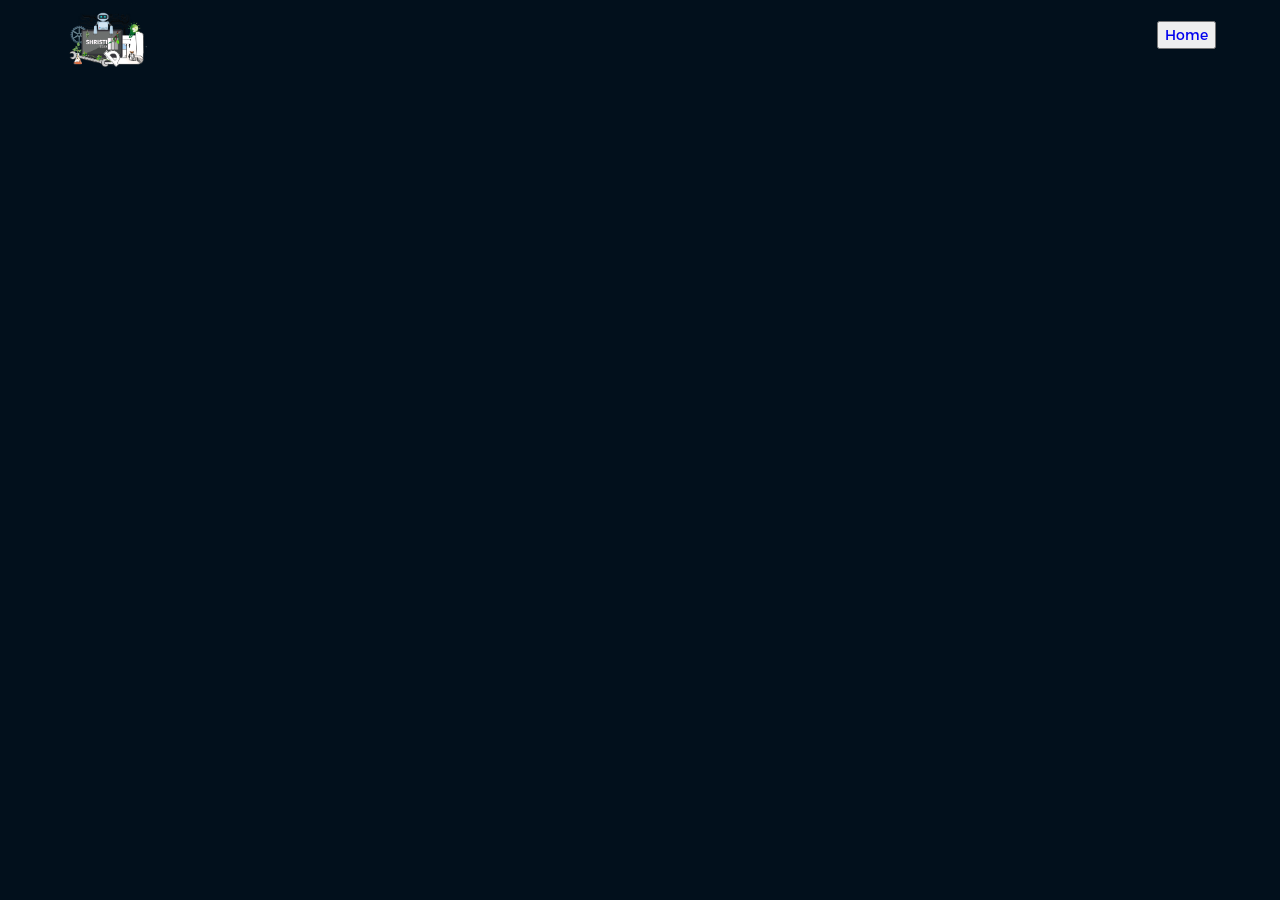
==== about.html @ f5e815b8 "initial commit" ====
<!DOCTYPE html>
<html lang="en">
<head>
  <title>Global</title>
  <meta charset="utf-8">
  <meta name="viewport" content="width=device-width, initial-scale=1">
  <meta http-equiv="X-UA-Compatible" content="IE=edge">
  <meta name="description" content="HTML5 website template">
  <meta name="keywords" content="global, template, html, sass, jquery">
  <meta name="author" content="Bucky Maler">
  <link rel="stylesheet" href="assets/css/main.css">

  <link rel="stylesheet" href="https://cdnjs.cloudflare.com/ajax/libs/font-awesome/4.7.0/css/font-awesome.min.css">
 

</head>
<body>

<!-- notification for small viewports and landscape oriented smartphones -->
<div class="device-notification">
  <a class="device-notification--logo" href="#0">
    <img src="assets/img/logo.png" alt="Global">
    <p>Global</p>
  </a>
  <p class="device-notification--message">This has so much to offer that we must request you orient your device to portrait or find a larger screen. You won't be disappointed.</p>
</div>


<!--start-->


  <div class="outer-nav--return"></div>
    <div id="viewport" class="l-viewport">
      <div class="l-wrapper">
        <header class="header">
          <a class="header--logo" href="index.html">
            <img style=" height: 65px;width: 85px;padding-top: 10px;" src="assets/img/shristi.png" alt="Global">
            <p></p>
          </a>
          <a href="index.html">
            <button class="cta" >Home
                
                <span ></span>
              </button>
          
          </a>
        </header>
        <div>


            
            



            
        </div>
      </div>
        
        
        
      </div>
    </div>

<script src="https://ajax.googleapis.com/ajax/libs/jquery/2.2.4/jquery.min.js"></script>
<script>window.jQuery || document.write('<script src="assets/js/vendor/jquery-2.2.4.min.js"><\/script>')</script>
<script src="assets/js/functions-min.js"></script>
<div class="preloader">
<span class="loader"><span class="loader-inner"></span></span></div>

<script>
  $(window).on("load",function(){
    $(".preloader").fadeOut("slow");
  });
</script>
<script src="sur.js"></script>





</body>
</html>
---- assets/css/main.css ----
@font-face{font-family:'Montserrat';src:url("fonts/Montserrat-Black.eot");src:local("☺"),url("fonts/Montserrat-Black.woff") format("woff"),url("fonts/Montserrat-Black.ttf") format("truetype"),url("fonts/Montserrat-Black.svg") format("svg");font-weight:900;font-style:normal}
@font-face{font-family:'Montserrat';src:url("fonts/Montserrat-Bold.eot");src:local("☺"),url("fonts/Montserrat-Bold.woff") format("woff"),url("fonts/Montserrat-Bold.ttf") format("truetype"),url("fonts/Montserrat-Bold.svg") format("svg");font-weight:700;font-style:normal}
@font-face{font-family:'Montserrat';src:url("fonts/Montserrat-Regular.eot");src:local("☺"),url("fonts/Montserrat-Regular.woff") format("woff"),url("fonts/Montserrat-Regular.ttf") format("truetype"),url("fonts/Montserrat-Regular.svg") format("svg");font-weight:400;font-style:normal}
@font-face{font-family:'Montserrat';src:url("fonts/Montserrat-Light.eot");src:local("☺"),url("fonts/Montserrat-Light.woff") format("woff"),url("fonts/Montserrat-Light.ttf") format("truetype"),url("fonts/Montserrat-Light.svg") format("svg");font-weight:300;font-style:normal}
/*! normalize.css v3.0.2 | MIT License | git.io/normalize */html{font-family:sans-serif;-ms-text-size-adjust:100%;-webkit-text-size-adjust:100%}body{margin:0}article,aside,details,figcaption,figure,footer,header,hgroup,main,menu,nav,section,summary{display:block}audio,canvas,progress,
video{display:inline-block;vertical-align:baseline}audio:not([controls]){display:none;height:0}[hidden],template{display:none}a{background-color:transparent}a:active,a:hover{outline:0}abbr[title]{border-bottom:1px dotted}b,
strong{font-weight:bold}dfn{font-style:italic}
h1{font-size:2em;margin:0.67em 0}mark{background:#ff0;color:#000}small{font-size:80%}sub,sup{font-size:75%;line-height:0;position:relative;vertical-align:baseline}sup{top:-0.5em}sub{bottom:-0.25em}img{border:0}svg:not(:root){overflow:hidden}figure{margin:1em 40px}hr{box-sizing:content-box;height:0}
pre{overflow:auto}code,kbd,pre,samp{font-family:monospace, monospace;font-size:1em}button,input,optgroup,select,textarea{color:inherit;font:inherit;margin:0}
button{overflow:visible}button,select{text-transform:none}button,html input[type="button"],input[type="reset"],input[type="submit"]{-webkit-appearance:button;cursor:pointer}button[disabled],
html input[disabled]{cursor:default}button::-moz-focus-inner,input::-moz-focus-inner{border:0;padding:0}input{line-height:normal}input[type="checkbox"],input[type="radio"]{box-sizing:border-box;padding:0}input[type="number"]::-webkit-inner-spin-button,input[type="number"]::-webkit-outer-spin-button{height:auto}input[type="search"]{-webkit-appearance:textfield;box-sizing:content-box}input[type="search"]::-webkit-search-cancel-button,
input[type="search"]::-webkit-search-decoration{-webkit-appearance:none}fieldset{border:1px solid #c0c0c0;margin:0 2px;
	padding:0.35em 0.625em 0.75em}
legend{border:0;padding:0}textarea{overflow:auto}optgroup{font-weight:bold}table{border-collapse:collapse;border-spacing:0}td,th{padding:0}::-moz-selection{background:#FFF498}::selection{background:#FFF498}::-moz-selection{background:#FFF498}img::-moz-selection{background:transparent}img::selection{background:transparent}img::-moz-selection{background:transparent}body{-webkit-tap-highlight-color:#FFF498}body{background-color:#02101c;font-size:14px;line-height:1.6;font-family:"Montserrat",sans-serif;color:#fff;-webkit-font-smoothing:antialiased;-webkit-text-size-adjust:100%}
.l-viewport{position:relative;width:100%;height:100vh;box-shadow:0 0 45px 5px rgba(0,0,0,0.85);overflow:hidden}.l-wrapper{position:relative;width:1440px;max-width:90%;height:100%;margin:0 auto}.l-side-nav{position:absolute;left:0;display:-webkit-box;display:-webkit-flex;display:-ms-flexbox;display:flex;height:100%;-webkit-box-align:center;-webkit-align-items:center;-ms-flex-align:center;align-items:center}.l-side-nav::before{content:"";position:absolute;top:50%;left:0;-webkit-transform:translateY(-50%);transform:translateY(-50%);width:2px;height:70%;max-height:750px;background-color:#555;opacity:.35;z-index:10}
@media (max-width: 1180px){.l-side-nav{display:none}}.l-main-content{position:relative;width:100%;height:100%;margin:0;padding:0;list-style:none}.l-section{position:absolute;width:100%;height:100%}.device-notification{display:none;position:fixed;top:0;left:0;width:100%;height:100%;-webkit-box-orient:vertical;-webkit-box-direction:normal;-webkit-flex-direction:column;-ms-flex-direction:column;flex-direction:column;-webkit-box-align:center;-webkit-align-items:center;-ms-flex-align:center;-ms-grid-row-align:center;align-items:center;-webkit-box-pack:center;-webkit-justify-content:center;-ms-flex-pack:center;justify-content:center;background-color:#000000;z-index:12}
.device-notification--logo{display:-webkit-box;display:-webkit-flex;display:-ms-flexbox;display:flex;-webkit-box-align:center;-webkit-align-items:center;-ms-flex-align:center;align-items:center;text-decoration:none;color:#fff}.device-notification--logo p{margin:0 0 0 10px;font-size:16px;font-weight:700;text-transform:uppercase}.device-notification--message{width:70%;margin:30px 0 0 0;font-weight:700;text-align:center}@media (max-width: 767px) and (min-width: 601px) and (max-height: 680px){.device-notification{display:-webkit-box;display:-webkit-flex;display:-ms-flexbox;display:flex}}@media (max-width: 600px) and (min-width: 480px) and (max-height: 580px)
{.device-notification{display:-webkit-box;display:-webkit-flex;display:-ms-flexbox;display:flex}}@media (max-width: 736px) and (min-width: 360px) and (orientation: landscape){.device-notification{display:-webkit-box;display:-webkit-flex;display:-ms-flexbox;display:flex}}@media(max-width: 359px){.device-notification{display:-webkit-box;display:-webkit-flex;display:-ms-flexbox;display:flex}}.section{opacity:0;visibility:hidden;-webkit-transition:opacity .4s ease-in-out,visibility 0s .4s;transition:opacity .4s ease-in-out,visibility 0s .4s}.section--is-active{opacity:1;visibility:visible;z-index:1;-webkit-transition:opacity .4s ease-in-out .4s;transition:opacity .4s ease-in-out .4s}.section--next{-webkit-transform:translateY(-45px);transform:translateY(-45px);-webkit-transition:-webkit-transform .4s ease-in-out;transition:-webkit-transform .4s ease-in-out;transition:transform .4s ease-in-out;transition:transform .4s ease-in-out, -webkit-transform .4s ease-in-out}.section--prev{-webkit-transform:translateY(45px);transform:translateY(45px);-webkit-transition:-webkit-transform .4s ease-in-out;transition:-webkit-transform .4s ease-in-out;transition:transform .4s ease-in-out;transition:transform .4s ease-in-out, -webkit-transform .4s ease-in-out}.header{position:absolute;top:0;left:0;display:-webkit-box;display:-webkit-flex;display:-ms-flexbox;display:flex;width:100%;height:70px;-webkit-box-align:center;-webkit-align-items:center;-ms-flex-align:center;align-items:center;-webkit-box-pack:justify;-webkit-justify-content:space-between;-ms-flex-pack:justify;justify-content:space-between;z-index:10}.header--logo{display:-webkit-box;display:-webkit-flex;display:-ms-flexbox;display:flex;-webkit-box-align:center;-webkit-align-items:center;-ms-flex-align:center;align-items:center;text-decoration:none;color:#fff}.header--logo p{margin:0 0 0 10px;font-size:16px;font-weight:700;text-transform:uppercase}.header--nav-toggle{display:-webkit-box;display:-webkit-flex;display:-ms-flexbox;display:flex;width:50px;height:50px;-webkit-box-orient:vertical;-webkit-box-direction:normal;-webkit-flex-direction:column;-ms-flex-direction:column;flex-direction:column;-webkit-box-align:center;-webkit-align-items:center;-ms-flex-align:center;align-items:center;-webkit-box-pack:center;-webkit-justify-content:center;-ms-flex-pack:center;justify-content:center;cursor:pointer}.header--nav-toggle span,.header--nav-toggle::before,.header--nav-toggle::after{content:"";position:relative;width:16px;height:2px;background-color:#fff}.header--nav-toggle::before{bottom:5px;width:23px}.header--nav-toggle::after{top:5px;width:23px}.header--cta{position:absolute;top:50%;left:50%;-webkit-transform:translate(-50%, -50%);transform:translate(-50%, -50%);padding:0 20px;line-height:30px;text-decoration:none;color:#fff;font-weight:700;text-transform:uppercase;background-color:#0f33ff;border:none;opacity:0;visibility:hidden;-webkit-transition:opacity .4s ease-in-out,visibility 0s .4s;transition:opacity .4s ease-in-out,visibility 0s .4s}.header--cta:focus{outline:none}.header--cta.is-active{opacity:1;visibility:visible;-webkit-transition:opacity .4s ease-in-out .4s;transition:opacity .4s ease-in-out .4s}@media (max-width: 767px){.header--cta{display:none}}.side-nav{position:relative;display:-webkit-box;display:-webkit-flex;display:-ms-flexbox;display:flex;width:100px;height:70%;max-height:750px;-webkit-box-orient:vertical;-webkit-box-direction:normal;-webkit-flex-direction:column;-ms-flex-direction:column;flex-direction:column;-webkit-justify-content:space-around;-ms-flex-pack:distribute;justify-content:space-around;margin:0;padding:0;list-style-position:inside;z-index:10}.side-nav>li{position:relative;top:-5px;color:#fff;font-size:6px;cursor:pointer}.side-nav>li span{position:relative;top:3px;left:10px;color:#fff;font-size:14px;font-weight:300;opacity:0;visibility:hidden}.side-nav>li::before{position:absolute;top:3px;left:10px;color:#555;font-size:14px;font-weight:300}.side-nav li:nth-child(1)::before{content:"01"}.side-nav li:nth-child(2)::before{content:"02"}.side-nav li:nth-child(3)::before{content:"03"}.side-nav li:nth-child(4)::before{content:"04"}.side-nav li:nth-child(5)::before{content:"05"}.side-nav li.is-active{color:#0f33ff;-webkit-transition:color .4s ease-in-out;transition:color .4s ease-in-out}.side-nav li.is-active span{opacity:1;visibility:visible;-webkit-transition:opacity .4s ease-in-out;transition:opacity .4s ease-in-out}.side-nav li.is-active::before{left:-33px;color:#fff}.intro{position:relative;display:-webkit-box;display:-webkit-flex;display:-ms-flexbox;display:flex;width:900px;max-width:75%;height:100%;-webkit-box-orient:vertical;-webkit-box-direction:normal;-webkit-flex-direction:column;-ms-flex-direction:column;flex-direction:column;-webkit-box-pack:center;-webkit-justify-content:center;-ms-flex-pack:center;justify-content:center;margin:0 auto}@media (max-width: 1180px){.intro{max-width:100%}}.intro--banner{position:relative;height:475px}.intro--banner::before{content:"";position:absolute;bottom:20px;left:-15px;right:0;height:2px;background-color:#282828}.intro--banner::after{content:"";position:absolute;bottom:18px;left:0;width:30px;height:4px;background-color:#0f33ff}.intro--banner h1{position:relative;font-size:68px;font-weight:900;line-height:1;z-index:1}.intro--banner button{position:relative;padding:5px 17px 5px 12px;font-weight:700;text-transform:uppercase;background-color:transparent;border:none}.intro--banner button .btn-background{position:absolute;top:0;left:23px;right:0;height:100%;background-color:#0f33ff;z-index:-1;-webkit-transition:left .2s ease-in-out;transition:left .2s ease-in-out}.intro--banner button:hover .btn-background{left:0}.intro--banner button:focus{outline:none}.intro--banner button svg{position:relative;left:5px;width:15px;fill:#fff}.intro--banner img{position:absolute;bottom:21px;right:-12px}.intro--options{display:-webkit-box;display:-webkit-flex;display:-ms-flexbox;display:flex;-webkit-box-pack:justify;-webkit-justify-content:space-between;-ms-flex-pack:justify;justify-content:space-between;margin:0;padding:0;list-style:none}.intro--options>a{max-width:250px;text-decoration:none;color:#282828;-webkit-transition:color .2s ease-in-out;transition:color .2s ease-in-out}.intro--options>a:hover{color:#fff}.intro--options h3{font-size:16px;text-transform:uppercase}.intro--options p{margin-bottom:0}@media (max-width: 900px){.intro--banner{height:380px}.intro--banner h1{font-size:55px}.intro--banner img{width:430px}.intro--options>a{margin-right:30px}.intro--options>a:last-child{margin-right:0}}@media (max-width: 767px){.intro--banner{height:305px}.intro--banner h1{font-size:44px}.intro--banner img{width:330px}.intro--options{display:block}.intro--options>a{display:block;max-width:100%;margin:0 0 30px 0}.intro--options>a:last-child{margin-bottom:0}}@media (max-width: 600px){.intro--banner{height:360px}.intro--banner h1{font-size:55px}.intro--banner img{display:none}}@media (max-width: 600px) and (max-height: 750px){.intro--banner{height:auto}.intro--banner::before,.intro--banner::after{display:none}.intro--banner h1{margin-top:0}.intro--options{display:none}}.work{position:relative;display:-webkit-box;display:-webkit-flex;display:-ms-flexbox;display:flex;width:960px;max-width:80%;height:100%;-webkit-box-orient:vertical;-webkit-box-direction:normal;-webkit-flex-direction:column;-ms-flex-direction:column;flex-direction:column;-webkit-box-pack:center;-webkit-justify-content:center;-ms-flex-pack:center;justify-content:center;margin:0 auto}@media (max-width: 1180px){
	
	.work{max-width:100%}}.work h2{margin:0 0 20px 0;font-size:30px;text-align:center}.work--lockup{position:relative}.work--lockup .slider{position:relative;display:-webkit-box;display:-webkit-flex;display:-ms-flexbox;display:flex;width:80%;margin:0 auto;padding:0;list-style:none}.work--lockup .slider--item{position:absolute;display:none;text-align:center}.work--lockup .slider--item a{text-decoration:none;color:#858585}.work--lockup .slider--item-title{margin-top:10px;font-size:12px;font-weight:700;text-transform:uppercase}.work--lockup .slider--item-description{display:none;max-width:250px;margin:0 auto}.work--lockup .slider--item-image{width:150px;height:150px;margin:0 auto;border-radius:50%;overflow:hidden}.work--lockup .slider--item-image img{width:100%}.work--lockup .slider--item-left{top:50%;left:0;-webkit-transform:translateY(-50%);transform:translateY(-50%);display:block}.work--lockup .slider--item-right{top:50%;right:0;-webkit-transform:translateY(-50%);transform:translateY(-50%);display:block}.work--lockup .slider--item-center{position:relative;top:30px;left:50%;-webkit-transform:translateX(-50%);transform:translateX(-50%);display:block}.work--lockup .slider--item-center a{color:#fff}.work--lockup .slider--item-center .slider--item-title{margin-top:25px;font-size:16px}.work--lockup .slider--item-center .slider--item-description{display:block}.work--lockup .slider--item-center .slider--item-image{width:300px;height:300px}.work--lockup .slider--next,.work--lockup .slider--prev{position:absolute;top:160px;display:-webkit-box;display:-webkit-flex;display:-ms-flexbox;display:flex;width:50px;height:50px;-webkit-box-align:center;-webkit-align-items:center;-ms-flex-align:center;align-items:center;-webkit-box-pack:center;-webkit-justify-content:center;-ms-flex-pack:center;justify-content:center;background-color:#282828;border-radius:50%;cursor:pointer}.work--lockup .slider--next svg,.work--lockup .slider--prev svg{width:20px;fill:#fff}.work--lockup .slider--next{right:0}.work--lockup .slider--prev{left:0}@media (max-width: 900px){.work--lockup .slider--item-image{width:120px;height:120px}.work--lockup .slider--item-center .slider--item-image{width:240px;height:240px}.work--lockup .slider--next,.work--lockup .slider--prev{top:130px}}@media (max-width: 767px){.work--lockup .slider{width:75%}.work--lockup .slider--item-image{width:90px;height:90px}.work--lockup .slider--item-center .slider--item-image{width:190px;height:190px}.work--lockup .slider--next,.work--lockup .slider--prev{top:105px}}@media (max-width: 600px){.work--lockup .slider{width:auto}.work--lockup .slider--item-left,.work--lockup .slider--item-right{display:none}}


/*About*/

.about{position:relative;display:-webkit-box;display:-webkit-flex;display:-ms-flexbox;display:flex;width:900px;max-width:75%;height:100%;-webkit-box-orient:vertical;-webkit-box-direction:normal;-webkit-flex-direction:column;-ms-flex-direction:column;flex-direction:column;-webkit-box-pack:center;-webkit-justify-content:center;-ms-flex-pack:center;justify-content:center;margin:0 auto}@media (max-width: 880px){.about{max-width:100%}}.about--banner{position:relative;height:475px}.about--banner::before{content:"";position:absolute;top:20px;left:200px;-webkit-transform:rotate(-25deg);transform:rotate(-25deg);border:5px solid #0f33ff;border-right-color:transparent;border-bottom-color:transparent}.about--banner::after{content:"";position:absolute;top:75px;left:400px;-webkit-transform:rotate(45deg);transform:rotate(45deg);width:10px;height:10px;background-color:#0f33ff}.about--banner h2{position:relative;margin-top:35px;font-size:68px;font-weight:900;line-height:1;z-index:1}.about--banner h2::before{content:"";position:absolute;top:60px;left:268px;width:30px;height:30px;background-color:#0f33ff;border-radius:50%}.about--banner h2::after{content:"";position:absolute;top:255px;left:255px;width:10px;height:10px;background-color:#0f33ff}.about--banner a{padding:5px 17px 5px 0;text-decoration:none;color:#fff;font-weight:700;text-transform:uppercase;background-color:transparent}.about--banner a:hover svg{left:10px}.about--banner a svg{position:relative;left:5px;width:15px;fill:#fff;-webkit-transition:left .2s ease-in-out;transition:left .2s ease-in-out}.about--banner img{position:absolute;bottom:-90px;right:-12px}.about--options{display:-webkit-box;display:-webkit-flex;display:-ms-flexbox;display:flex;max-width:600px;-webkit-box-pack:justify;-webkit-justify-content:space-between;-ms-flex-pack:justify;justify-content:space-between;margin:0;padding:0;list-style:none}.about--options>a{position:relative;width:150px;height:75px;text-decoration:none;color:#fff;border:10px solid #0f33ff;background-position:center;background-size:cover;background-repeat:no-repeat}.about--options>a:nth-child(1){background-image:url("../img/about-winners.jpg")}.about--options>a:nth-child(2){background-image:url("../img/about-philosophy.jpg")}.about--options>a:nth-child(3){background-image:url("../img/about-history.jpg")}.about--options>a:hover h3{bottom:-50px}.about--options h3{position:absolute;bottom:-38px;left:10px;font-size:16px;text-transform:uppercase;-webkit-transition:bottom .2s ease-in-out,left .2s ease-in-out;transition:bottom .2s ease-in-out,left .2s ease-in-out}@media (max-width: 767px){.about--banner{height:305px}.about--banner::before{top:0;left:125px}.about--banner::after{top:35px;left:260px}.about--banner h2{margin-top:10px;font-size:44px}.about--banner h2::before{top:28px;left:168px}.about--banner h2::after{top:163px;left:163px}.about--banner img{width:315px}}@media (max-width: 600px){.about--banner{height:auto}.about--banner::before{left:155px}.about--banner::after{left:310px}.about--banner h2{margin-top:0;font-size:55px}.about--banner h2::before{top:43px;left:214px}.about--banner h2::after{top:205px;left:205px}.about--banner img{display:none}.about--options{display:none}}

/*Contact*/


.contact{position:fixed;top:0;left:0;width:100%;height:100%;background-image:url("../img/contact-visual.png");background-position:center;background-size:cover;background-repeat:no-repeat}.contact--lockup{position:relative;display:-webkit-box;display:-webkit-flex;display:-ms-flexbox;display:flex;width:900px;max-width:75%;height:100%;-webkit-box-align:center;-webkit-align-items:center;-ms-flex-align:center;align-items:center;-webkit-box-pack:end;-webkit-justify-content:flex-end;-ms-flex-pack:end;justify-content:flex-end;margin:0 auto}@media (max-width: 1180px){.contact--lockup{max-width:90%}}@media (max-width: 767px){.contact--lockup{-webkit-box-pack:center;-webkit-justify-content:center;-ms-flex-pack:center;justify-content:center}}.contact--lockup .modal{padding:45px 45px;text-align:center;background-color:#b4b0b0;box-shadow:0 0 30px 0 rgba(0,0,0,0.75)}.contact--lockup .modal--information p,.contact--lockup .modal--information a{display:block;margin:14px 0;text-decoration:none;color:#fff;font-weight:700}.contact--lockup .modal--information p{margin-top:0}.contact--lockup .modal--options{margin:0;padding:0;list-style:none}.contact--lockup .modal--options>li{width:130px;margin:0 auto 25px auto}.contact--lockup .modal--options li:nth-child(1){background-color:#1769ff}.contact--lockup .modal--options li:nth-child(2){background-color:#000000}.contact--lockup .modal--options li:nth-child(3){margin-bottom:0;background-color:#0f33ff;text-transform:uppercase}.contact--lockup .modal--options a{display:block;width:100%;padding:8px 0;text-decoration:none;color:#fff;font-weight:700}.hire{position:relative;display:-webkit-box;display:-webkit-flex;display:-ms-flexbox;display:flex;width:700px;max-width:75%;height:100%;-webkit-box-orient:vertical;-webkit-box-direction:normal;-webkit-flex-direction:column;-ms-flex-direction:column;flex-direction:column;-webkit-box-pack:center;-webkit-justify-content:center;-ms-flex-pack:center;justify-content:center;margin:0 auto}@media (max-width: 1180px){.hire{max-width:100%}}.hire h2{margin:0 0 20px 0;font-size:30px;text-align:center}.work-request{display:-webkit-box;display:-webkit-flex;display:-ms-flexbox;display:flex;width:100%;-webkit-box-orient:vertical;-webkit-box-direction:normal;-webkit-flex-direction:column;-ms-flex-direction:column;flex-direction:column;-webkit-box-align:center;-webkit-align-items:center;-ms-flex-align:center;align-items:center;color:#fff}.work-request input[type="submit"]{width:400px;max-width:100%;line-height:50px;font-size:16px;font-weight:700;text-transform:uppercase;background-color:#0f33ff;border:none;border-radius:0}.work-request input[type="submit"]:focus{outline:none}.work-request--options{display:-webkit-box;display:-webkit-flex;display:-ms-flexbox;display:flex;width:100%;-webkit-box-orient:vertical;-webkit-box-direction:normal;-webkit-flex-direction:column;-ms-flex-direction:column;flex-direction:column;-webkit-box-align:center;-webkit-align-items:center;-ms-flex-align:center;align-items:center;margin:30px 0}.work-request--options .options-a{display:-webkit-box;display:-webkit-flex;display:-ms-flexbox;display:flex;width:100%;-webkit-box-pack:justify;-webkit-justify-content:space-between;-ms-flex-pack:justify;justify-content:space-between}.work-request--options .options-b{display:-webkit-box;display:-webkit-flex;display:-ms-flexbox;display:flex;width:72%;-webkit-flex-wrap:wrap;-ms-flex-wrap:wrap;flex-wrap:wrap;-webkit-justify-content:space-around;-ms-flex-pack:distribute;justify-content:space-around}.work-request--options label{display:block;width:200px;margin-bottom:30px;line-height:50px;font-size:16px;font-weight:700;text-align:center;border:2px solid #fff;cursor:pointer;-webkit-transition:background-color .2s ease-in-out,border-color .2s ease-in-out;transition:background-color .2s ease-in-out,border-color .2s ease-in-out}.work-request--options label svg{position:relative;left:-5px;width:0;fill:#fff;-webkit-transition:width .2s ease-in-out;transition:width .2s ease-in-out}.work-request--options input[type="checkbox"]{display:none}.work-request--options input[type="checkbox"]:checked+label{background-color:#0f33ff;border-color:#0f33ff}.work-request--options input[type="checkbox"]:checked+label svg{width:15px}.work-request--information{display:-webkit-box;display:-webkit-flex;display:-ms-flexbox;display:flex;width:100%;-webkit-box-pack:justify;-webkit-justify-content:space-between;-ms-flex-pack:justify;justify-content:space-between;margin-bottom:60px}.work-request--information .information-name,.work-request--information .information-email{position:relative;width:45%;height:50px;font-size:30px;font-weight:300}.work-request--information input[type="text"],.work-request--information input[type="email"]{width:100%;padding:0 0 5px 0;background-color:transparent;border:none;border-bottom:1px solid #fff;border-radius:0}.work-request--information input[type="text"]:focus,.work-request--information input[type="email"]:focus{outline:none;background-color:#030303}.work-request--information label{position:absolute;top:0;left:0;pointer-events:none;-webkit-transition:top .2s ease-in-out,font-size .2s ease-in-out;transition:top .2s ease-in-out,font-size .2s ease-in-out}.work-request--information input:focus+label,.work-request--information input.has-value+label{top:-15px;font-size:14px}@media (max-width: 767px){.work-request--options{-webkit-box-orient:horizontal;-webkit-box-direction:normal;-webkit-flex-direction:row;-ms-flex-direction:row;flex-direction:row;-webkit-justify-content:space-around;-ms-flex-pack:distribute;justify-content:space-around}.work-request--options .options-a,.work-request--options .options-b{display:block;width:auto}}@media (max-width: 600px){.work-request--options{margin:20px 0}}@media (max-width: 600px) and (max-width: 415px){.work-request--options{-webkit-box-pack:justify;-webkit-justify-content:space-between;-ms-flex-pack:justify;justify-content:space-between}}@media (max-width: 600px){.work-request--options label{width:150px;margin-bottom:15px;font-size:14px}.work-request--options input[type="checkbox"]:checked+label svg{width:12px}.work-request--information{margin-bottom:30px}.work-request--information .information-name,.work-request--information .information-email{height:40px;font-size:24px}}.perspective{position:relative;width:100%;height:100%;overflow:hidden}.perspective--modalview{position:fixed;-webkit-perspective:1500px;perspective:1500px}.container{position:relative;-webkit-transform:translateZ(0) translateX(0) rotateY(0deg);transform:translateZ(0) translateX(0) rotateY(0deg);min-height:100%;outline:30px solid #0f33ff;-webkit-transition:-webkit-transform .4s;transition:-webkit-transform .4s;transition:transform .4s;transition:transform .4s, -webkit-transform .4s}.modalview .container{position:absolute;width:100%;height:100%;overflow:hidden;-webkit-backface-visibility:hidden;backface-visibility:hidden}.effect-rotate-left .container{-webkit-transform-origin:0% 50%;transform-origin:0% 50%;-webkit-transition:-webkit-transform .4s;transition:-webkit-transform .4s;transition:transform .4s;transition:transform .4s, -webkit-transform .4s}.effect-rotate-left--animate .container{-webkit-transform:translateZ(-1800px) translateX(-50%) rotateY(45deg);transform:translateZ(-1800px) translateX(-50%) rotateY(45deg);outline:30px solid #0f33ff}.outer-nav{position:absolute;top:50%;left:55%;-webkit-transform:translateY(-50%);transform:translateY(-50%);-webkit-transform-style:preserve-3d;transform-style:preserve-3d;margin:0;padding:0;list-style:none;text-align:center;visibility:hidden;-webkit-transition:visibility 0s .2s;transition:visibility 0s .2s}.outer-nav.is-vis{visibility:visible}.outer-nav--return{position:absolute;top:0;left:0;width:100%;height:100%;display:none;cursor:pointer;z-index:11}.outer-nav--return.is-vis{display:block}.outer-nav>li{-webkit-transform-style:preserve-3d;transform-style:preserve-3d;-webkit-transform:translateX(350px) translateZ(-1000px);transform:translateX(350px) translateZ(-1000px);font-size:55px;font-weight:900;opacity:0;cursor:pointer;-webkit-transition:opacity .2s,-webkit-transform .2s;transition:opacity .2s,-webkit-transform .2s;transition:transform .2s,opacity .2s;transition:transform .2s,opacity .2s,-webkit-transform .2s}.outer-nav>li.is-vis{-webkit-transform:translateX(0) translateZ(0);transform:translateX(0) translateZ(0);opacity:1;-webkit-transition:opacity .4s,-webkit-transform .4s;transition:opacity .4s,-webkit-transform .4s;transition:transform .4s,opacity .4s;transition:transform .4s,opacity .4s,-webkit-transform .4s}.outer-nav>li::before{content:"";position:absolute;top:50%;left:50%;-webkit-transform:translate(-50%, -25%);transform:translate(-50%, -25%);width:110%;height:15px;opacity:0;background-color:#0f33ff}.outer-nav>li.is-active::before{opacity:1}@media (max-width: 767px){.outer-nav>li{font-size:44px}}@media (max-width: 600px){.outer-nav>li{font-size:34px}}.outer-nav li.is-vis:nth-child(2){-webkit-transition-delay:.04s;transition-delay:.04s}.outer-nav li.is-vis:nth-child(3){-webkit-transition-delay:.08s;transition-delay:.08s}.outer-nav li.is-vis:nth-child(4){-webkit-transition-delay:.12s;transition-delay:.12s}.outer-nav li.is-vis:nth-child(5){-webkit-transition-delay:.16s;transition-delay:.16s}





.footer-distributed{
	background: #02101c;
	font-family: Open Sans;
	box-shadow: 0 1px 1px 0 rgba(0, 0, 0, 0.12);
	box-sizing: border-box;
	width: 100%;
	text-align: left;
	font: bold 16px sans-serif;
	padding: 250px 50px;
	padding-left: 50px;
}

.footer-distributed .footer-left,
.footer-distributed .footer-center,
.footer-distributed .footer-right{
	display: inline-block;
	vertical-align: top;
	font-family: Open Sans;
}

/* Footer left */

.footer-distributed .footer-left{
	width: 40%;
	font-family: Open Sans;
}

/* The company logo */

.footer-distributed h3{
	color:  #ffffff;
	font: normal 36px 'Open Sans', cursive;
	margin: 0;
	font-family: Open Sans;
}

.footer-distributed h3 span{
	color:  lightseagreen;
	font-family: Open Sans;
}

/* Footer links */

.footer-distributed .footer-links{
	color:  #ffffff;
	margin: 20px 0 12px;
	padding: 0;
	font-family: Open Sans;
}

.footer-distributed .footer-links a{
	display:inline-block;
	line-height: 1.8;
  font-weight:400;
	text-decoration: none;
	color:  inherit;
	font-family: Open Sans;
}

.footer-distributed .footer-company-name{
	color:  #222;
	font-size: 14px;
	font-weight: normal;
	margin: 0;
	font-family: Open Sans;
}

/* Footer Center */

.footer-distributed .footer-center{
	width: 35%;
	font-family: Open Sans;
}

.footer-distributed .footer-center i{
	background-color:  #33383b;
	color: #ffffff;
	font-size: 25px;
	width: 38px;
	height: 38px;
	border-radius: 50%;
	text-align: center;
	line-height: 42px;
	margin: 10px 15px;
	vertical-align: middle;
	font-family: Open Sans;
}

.footer-distributed .footer-center i.fa-envelope{
	font-size: 17px;
	line-height: 38px;
	font-family: Open Sans;
}

.footer-distributed .footer-center p{
	display: inline-block;
	color: #ffffff;
  font-weight:400;
	vertical-align: middle;
	margin:0;
	font-family: Open Sans;
}

.footer-distributed .footer-center p span{
	display:block;
	font-weight: normal;
	font-size:14px;
	line-height:2;
	font-family: Open Sans;
}

.footer-distributed .footer-center p a{
	color:  lightseagreen;
	text-decoration: none;
	font-family: Open Sans;
}

.footer-distributed .footer-links a:before {
  content: "|";
  font-weight:300;
  font-size: 20px;
  left: 0;
  color: #fff;
  display: inline-block;
  padding-right: 5px;
  font-family: Open Sans;
}

.footer-distributed .footer-links .link-1:before {
  content: none;
  font-family: Open Sans;
}

/* Footer Right */

.footer-distributed .footer-right{
	width: 20%;
	font-family: Open Sans;
}

.footer-distributed .footer-company-about{
	line-height: 20px;
	color:  #92999f;
	font-size: 13px;
	font-weight: normal;
	margin: 0;
	font-family: Open Sans;
}

.footer-distributed .footer-company-about span{
	display: block;
	color:  #ffffff;
	font-size: 14px;
	font-weight: bold;
	margin-bottom: 20px;
	font-family: Open Sans;
}

.footer-distributed .footer-icons{
	margin-top: 25px;
	font-family: Open Sans;
}

.footer-distributed .footer-icons a{
	display: inline-block;
	width: 35px;
	height: 35px;
	cursor: pointer;
	background-color:  #33383b;
	border-radius: 2px;

	font-size: 20px;
	color: #ffffff;
	text-align: center;
	line-height: 35px;

	margin-right: 3px;
	margin-bottom: 5px;
	font-family: Open Sans;
}

/* If you don't want the footer to be responsive, remove these media queries */

@media (max-width: 880px) {

	.footer-distributed{
		font: bold 14px sans-serif;
		font-family: Open Sans;
	}

	.footer-distributed .footer-left,
	.footer-distributed .footer-center,
	.footer-distributed .footer-right{
		display: block;
		width: 100%;
		margin-bottom: 40px;
		text-align: center;
		font-family: Open Sans;
	}

	.footer-distributed .footer-center i{
		margin-left: 0;
		font-family: Open Sans;
	}

}










.preloader{
	width: 100%;
	height: 100%;
	position: absolute;
	top: 0;
	left: 0;
	background-color: rgba(38, 38, 38, 0.12);
	display: flex;
	justify-content: center;
	align-items: center;
}

.loader {
  display: inline-block;
  width: 30px;
  height: 30px;
  position: relative;
  border: 4px solid #026bf4;
  animation: loader 2s infinite ease;
}

.loader-inner {
  vertical-align: top;
  display: inline-block;
  width: 100%;
  background-color: #222222;
  animation: loader-inner 10s infinite ease-in;
}

@keyframes loader {
  0% {
    transform: rotate(0deg);
  }
  
  25% {
    transform: rotate(180deg);
  }
  
  50% {
    transform: rotate(180deg);
  }
  
  75% {
    transform: rotate(360deg);
  }
  
  100% {
    transform: rotate(360deg);
  }
}

@keyframes loader-inner {
  0% {
    height: 0%;
  }
  
  25% {
    height: 0%;
  }
  
  50% {
    height: 100%;
  }
  
  75% {
    height: 100%;
  }
  
  100% {
    height: 0%;
  }
}




.gal {
  margin: 0;
  background: #02101c;
  text-align: center;
  font-family: sans-serif;
  color: #fefefe;
}
.galcontainer {
  position: relative;
  width: 320px;
  margin: 250px auto 0 auto;
  perspective: 2000px;
}

.galcarousel {
  
  position: absolute;
  width: 100%;
  height: 100%;
  transform-style: preserve-3d; 
  animation: rotate360 60s infinite forwards linear;
}
.carousel__face { 
  position: absolute;
  width: 250px;
  height: 187px;
  top: 20px;
  left: 10px;
  right: 10px;
  background-size: cover;
  box-shadow:inset 0 0 0 2000px rgba(0,0,0,0.5);
  display: flex;
}

.carousel__face span {
  margin: auto;
  font-size: 2rem;
}


.carousel__face:nth-child(1) {
  background-image: url("assets/img/gallery1.jpg");
  transform: rotateY(  0deg) translateZ(430px); }
.carousel__face:nth-child(2) { 
  background-image: url("assets/img/home3.gif");
    transform: rotateY( 40deg) translateZ(430px); }
.carousel__face:nth-child(3) {
  background-image: url("assets/img/home3.gif");
  transform: rotateY( 80deg) translateZ(430px); }
.carousel__face:nth-child(4) {
  background-image: url("assets/img/home3.gif");
  transform: rotateY(120deg) translateZ(430px); }
.carousel__face:nth-child(5) { 
  background-image: url("assets/img/home3.gif");
 transform: rotateY(160deg) translateZ(430px); }
.carousel__face:nth-child(6) { 
  background-image: url("assets/img/home3.gif");
 transform: rotateY(200deg) translateZ(430px); }
.carousel__face:nth-child(7) { 
  background-image: url("assets/img/home3.gif");
 transform: rotateY(240deg) translateZ(430px); }
.carousel__face:nth-child(8) {
  background-image: url("assets/img/home3.gif");
  transform: rotateY(280deg) translateZ(430px); }
.carousel__face:nth-child(9) {
  background-image: url("assets/img/home3.gif");
  transform: rotateY(320deg) translateZ(430px); }



@keyframes rotate360 {
  from {
    transform: rotateY(0deg);
  }
  to {
    transform: rotateY(-360deg);
  }
}








.glyphicon { margin-right:5px; }
.thumbnail
{
    margin-bottom: 20px;
    padding: 0px;
    -webkit-border-radius: 0px;
    -moz-border-radius: 0px;
    border-radius: 0px;
}

.item.list-group-item
{
    float: none;
    width: 100%;
    background-color: #fff;
    margin-bottom: 10px;
}
.item.list-group-item:nth-of-type(odd):hover,.item.list-group-item:hover
{
    background: #428bca;
}

.item.list-group-item .list-group-image
{
    margin-right: 10px;
}
.item.list-group-item .thumbnail
{
    margin-bottom: 0px;
}
.item.list-group-item .caption
{
    padding: 9px 9px 0px 9px;
}
.item.list-group-item:nth-of-type(odd)
{
    background: #eeeeee;
}

.item.list-group-item:before, .item.list-group-item:after
{
    display: table;
    content: " ";
}

.item.list-group-item img
{
    float: left;
}
.item.list-group-item:after
{
    clear: both;
}
.list-group-item-text
{
    margin: 0 0 11px;
}
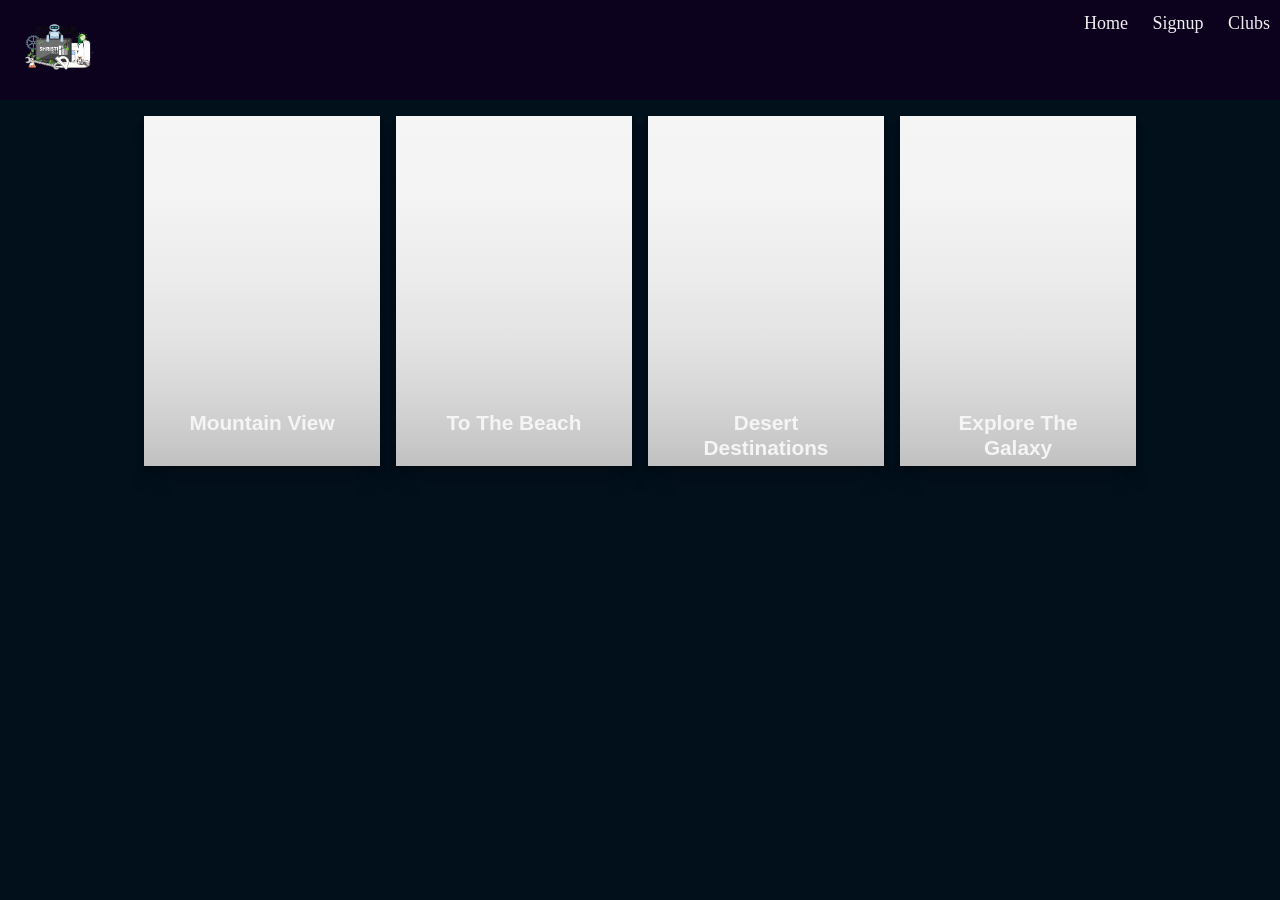
==== commit 3f30947e: "add signup & signin and header" ====
--- a/about.html
+++ b/about.html
@@ -8,74 +8,380 @@
   <meta name="description" content="HTML5 website template">
   <meta name="keywords" content="global, template, html, sass, jquery">
   <meta name="author" content="Bucky Maler">
-  <link rel="stylesheet" href="assets/css/main.css">
-
   <link rel="stylesheet" href="https://cdnjs.cloudflare.com/ajax/libs/font-awesome/4.7.0/css/font-awesome.min.css">
+
+  <style> * {
+    box-sizing: border-box;
+  }
+  
+  body {
+    background-color:#02101c;
+    margin: 0px;
+    font-family: 'segoe ui';
+  }
+  
+  .nav {
+    height: 100px;
+    width: 100%;
+    background-color: #0c021d;
+    position: relative;
+  }
+  
+  .nav > .nav-header {
+    display: inline;
+  }
+  
+  .nav > .nav-header > .nav-title {
+    display: inline-block;
+    font-size: 22px;
+    color: #fff;
+    padding: 10px 10px 10px 10px;
+  }
+  
+  .nav > .nav-btn {
+    display: none;
+  }
+  
+  .nav > .nav-links {
+    display: inline;
+    float: right;
+    font-size: 18px;
+  }
+  
+  .nav > .nav-links > a {
+    display: inline-block;
+    padding: 13px 10px 13px 10px;
+    text-decoration: none;
+    color: #efefef;
+  }
+  
+  .nav > .nav-links > a:hover {
+    background-color: rgba(71, 32, 245, 0.3);
+  }
+  
+  .nav > #nav-check {
+    display: none;
+  }
+  
+  @media (max-width:600px) {
+    .nav > .nav-btn {
+      display: inline-block;
+      position: absolute;
+      right: 0px;
+      top: 0px;
+    }
+    .nav > .nav-btn > label {
+      display: inline-block;
+      width: 50px;
+      height: 50px;
+      padding: 13px;
+    }
+    .nav > .nav-btn > label:hover,.nav  #nav-check:checked ~ .nav-btn > label {
+      background-color: rgba(0, 0, 0, 0.3);
+    }
+    .nav > .nav-btn > label > span {
+      display: block;
+      width: 25px;
+      height: 10px;
+      border-top: 2px solid #eee;
+    }
+    .nav > .nav-links {
+      z-index: 10;
+      position: absolute;
+      display: block;
+      width: 100%;
+      background-color:#02101c;
+      height: 0px;
+      transition: all 0.3s ease-in;
+      overflow-y: hidden;
+      top: 50px;
+      left: 0px;
+    }
+    .nav > .nav-links > a {
+      display: block;
+      width: 100%;
+    }
+    .nav > #nav-check:not(:checked) ~ .nav-links {
+      height: 0px;
+    }
+    .nav > #nav-check:checked ~ .nav-links {
+      height: calc(100vh - 50px);
+      overflow-y: auto;
+    }
+  }
+
+
+
+
+
+
+
+
+  @import url("https://fonts.googleapis.com/css?family=Cardo:400i|Rubik:400,700&display=swap");
+:root {
+  --d: 700ms;
+  --e: cubic-bezier(0.19, 1, 0.22, 1);
+  --font-sans: "Rubik", sans-serif;
+  --font-serif: "Cardo", serif;
+}
+
+
+
+.page-content {
+  display: grid;
+  grid-gap: 1rem;
+  padding: 1rem;
+  max-width: 1024px;
+  margin: 0 auto;
+  font-family: var(--font-sans);
+}
+@media (min-width: 600px) {
+  .page-content {
+    grid-template-columns: repeat(2, 1fr);
+  }
+}
+@media (min-width: 800px) {
+  .page-content {
+    grid-template-columns: repeat(4, 1fr);
+  }
+}
+
+.card {
+  position: relative;
+  display: flex;
+  align-items: flex-end;
+  overflow: hidden;
+  padding: 1rem;
+  width: 100%;
+  text-align: center;
+  color: whitesmoke;
+  background-color: whitesmoke;
+  box-shadow: 0 1px 1px rgba(0, 0, 0, 0.1), 0 2px 2px rgba(0, 0, 0, 0.1), 0 4px 4px rgba(0, 0, 0, 0.1), 0 8px 8px rgba(0, 0, 0, 0.1), 0 16px 16px rgba(0, 0, 0, 0.1);
+}
+@media (min-width: 600px) {
+  .card {
+    height: 350px;
+  }
+}
+.card:before {
+  content: "";
+  position: absolute;
+  top: 0;
+  left: 0;
+  width: 100%;
+  height: 110%;
+  background-size: cover;
+  background-position: 0 0;
+  transition: transform calc(var(--d) * 1.5) var(--e);
+  pointer-events: none;
+}
+.card:after {
+  content: "";
+  display: block;
+  position: absolute;
+  top: 0;
+  left: 0;
+  width: 100%;
+  height: 200%;
+  pointer-events: none;
+  background-image: linear-gradient(to bottom, rgba(0, 0, 0, 0) 0%, rgba(0, 0, 0, 0.009) 11.7%, rgba(0, 0, 0, 0.034) 22.1%, rgba(0, 0, 0, 0.072) 31.2%, rgba(0, 0, 0, 0.123) 39.4%, rgba(0, 0, 0, 0.182) 46.6%, rgba(0, 0, 0, 0.249) 53.1%, rgba(0, 0, 0, 0.32) 58.9%, rgba(0, 0, 0, 0.394) 64.3%, rgba(0, 0, 0, 0.468) 69.3%, rgba(0, 0, 0, 0.54) 74.1%, rgba(0, 0, 0, 0.607) 78.8%, rgba(0, 0, 0, 0.668) 83.6%, rgba(0, 0, 0, 0.721) 88.7%, rgba(0, 0, 0, 0.762) 94.1%, rgba(0, 0, 0, 0.79) 100%);
+  transform: translateY(-50%);
+  transition: transform calc(var(--d) * 2) var(--e);
+}
+.card:nth-child(1):before {
+  background-image: url(https://images.unsplash.com/photo-1517021897933-0e0319cfbc28?ixlib=rb-1.2.1&q=80&fm=jpg&crop=entropy&cs=tinysrgb&w=400&fit=max&ixid=eyJhcHBfaWQiOjE0NTg5fQ);
+}
+.card:nth-child(2):before {
+  background-image: url(https://images.unsplash.com/photo-1533903345306-15d1c30952de?ixlib=rb-1.2.1&q=80&fm=jpg&crop=entropy&cs=tinysrgb&w=400&fit=max&ixid=eyJhcHBfaWQiOjE0NTg5fQ);
+}
+.card:nth-child(3):before {
+  background-image: url(https://images.unsplash.com/photo-1545243424-0ce743321e11?ixlib=rb-1.2.1&q=80&fm=jpg&crop=entropy&cs=tinysrgb&w=400&fit=max&ixid=eyJhcHBfaWQiOjE0NTg5fQ);
+}
+.card:nth-child(4):before {
+  background-image: url(https://images.unsplash.com/photo-1531306728370-e2ebd9d7bb99?ixlib=rb-1.2.1&q=80&fm=jpg&crop=entropy&cs=tinysrgb&w=400&fit=max&ixid=eyJhcHBfaWQiOjE0NTg5fQ);
+}
+
+.content {
+  position: relative;
+  display: flex;
+  flex-direction: column;
+  align-items: center;
+  width: 100%;
+  padding: 1rem;
+  transition: transform var(--d) var(--e);
+  z-index: 1;
+}
+.content > * + * {
+  margin-top: 1rem;
+}
+
+.title {
+  font-size: 1.3rem;
+  font-weight: bold;
+  line-height: 1.2;
+}
+
+.copy {
+  font-family: var(--font-serif);
+  font-size: 1.125rem;
+  font-style: italic;
+  line-height: 1.35;
+}
+
+.btn {
+  cursor: pointer;
+  margin-top: 1.5rem;
+  padding: 0.75rem 1.5rem;
+  font-size: 0.65rem;
+  font-weight: bold;
+  letter-spacing: 0.025rem;
+  text-transform: uppercase;
+  color: white;
+  background-color: black;
+  border: none;
+}
+.btn:hover {
+  background-color: #0d0d0d;
+}
+.btn:focus {
+  outline: 1px dashed yellow;
+  outline-offset: 3px;
+}
+
+@media (hover: hover) and (min-width: 600px) {
+  .card:after {
+    transform: translateY(0);
+  }
+
+  .content {
+    transform: translateY(calc(100% - 4.5rem));
+  }
+  .content > *:not(.title) {
+    opacity: 0;
+    transform: translateY(1rem);
+    transition: transform var(--d) var(--e), opacity var(--d) var(--e);
+  }
+
+  .card:hover,
+.card:focus-within {
+    align-items: center;
+  }
+  .card:hover:before,
+.card:focus-within:before {
+    transform: translateY(-4%);
+  }
+  .card:hover:after,
+.card:focus-within:after {
+    transform: translateY(-50%);
+  }
+  .card:hover .content,
+.card:focus-within .content {
+    transform: translateY(0);
+  }
+  .card:hover .content > *:not(.title),
+.card:focus-within .content > *:not(.title) {
+    opacity: 1;
+    transform: translateY(0);
+    transition-delay: calc(var(--d) / 8);
+  }
+
+  .card:focus-within:before, .card:focus-within:after,
+.card:focus-within .content,
+.card:focus-within .content > *:not(.title) {
+    transition-duration: 0s;
+  }
+}
+  
+  
+  
+  
+  
+  
+  
+  
+  
+  
+  
+  
+  </style>
  
 
 </head>
 <body>
 
-<!-- notification for small viewports and landscape oriented smartphones -->
-<div class="device-notification">
-  <a class="device-notification--logo" href="#0">
-    <img src="assets/img/logo.png" alt="Global">
-    <p>Global</p>
-  </a>
-  <p class="device-notification--message">This has so much to offer that we must request you orient your device to portrait or find a larger screen. You won't be disappointed.</p>
-</div>
-
-
-<!--start-->
-
-
-  <div class="outer-nav--return"></div>
-    <div id="viewport" class="l-viewport">
-      <div class="l-wrapper">
-        <header class="header">
-          <a class="header--logo" href="index.html">
-            <img style=" height: 65px;width: 85px;padding-top: 10px;" src="assets/img/shristi.png" alt="Global">
-            <p></p>
-          </a>
-          <a href="index.html">
-            <button class="cta" >Home
-                
-                <span ></span>
-              </button>
-          
-          </a>
-        </header>
-        <div>
-
-
-            
-            
-
-
-
-            
+  <div class="nav">
+    <input type="checkbox" id="nav-check">
+    <div class="nav-header">
+      <div class="nav-title">
+
+        <a href="#0">
+          <img style=" height: 65px;width: 85px;padding-top: 10px;padding-left: 10px;" src="assets/img/shristi.png" alt="Global">
+          <p></p>
+        </a>
+        
+      </div>
+    </div>
+    <div class="nav-btn">
+
+      <label for="nav-check">
+        <span></span>
+        <span></span>
+        <span></span>
+      </label>
+    </div>
+    <div class="nav-links" >
+      <a href="index.html">Home</a>
+      <a href="Sign up_in/Sign Up.html">Signup</a>
+      <a href="">Clubs</a>
+    </div>
+  </div>
+
+
+
+
+
+
+    <main class="page-content">
+      <div class="card">
+        <div class="content">
+          <h2 class="title">Mountain View</h2>
+          <p class="copy">Check out all of these gorgeous mountain trips with beautiful views of, you guessed it, the mountains</p>
+          <button class="btn">View Trips</button>
         </div>
       </div>
-        
-        
-        
-      </div>
-    </div>
-
-<script src="https://ajax.googleapis.com/ajax/libs/jquery/2.2.4/jquery.min.js"></script>
-<script>window.jQuery || document.write('<script src="assets/js/vendor/jquery-2.2.4.min.js"><\/script>')</script>
-<script src="assets/js/functions-min.js"></script>
-<div class="preloader">
-<span class="loader"><span class="loader-inner"></span></span></div>
-
-<script>
-  $(window).on("load",function(){
-    $(".preloader").fadeOut("slow");
-  });
-</script>
-<script src="sur.js"></script>
-
-
+      <div class="card">
+        <div class="content">
+          <h2 class="title">To The Beach</h2>
+          <p class="copy">Plan your next beach trip with these fabulous destinations</p>
+          <button class="btn">View Trips</button>
+        </div>
+      </div>
+      <div class="card">
+        <div class="content">
+          <h2 class="title">Desert Destinations</h2>
+          <p class="copy">It's the desert you've always dreamed of</p>
+          <button class="btn">Book Now</button>
+        </div>
+      </div>
+      <div class="card">
+        <div class="content">
+          <h2 class="title">Explore The Galaxy</h2>
+          <p class="copy">Seriously, straight up, just blast off into outer space today</p>
+          <button class="btn">Book Now</button>
+        </div>
+      </div>
+      
+    </main>
+
+
+
+
+
+
+
+
+    
+    
 
 
 
